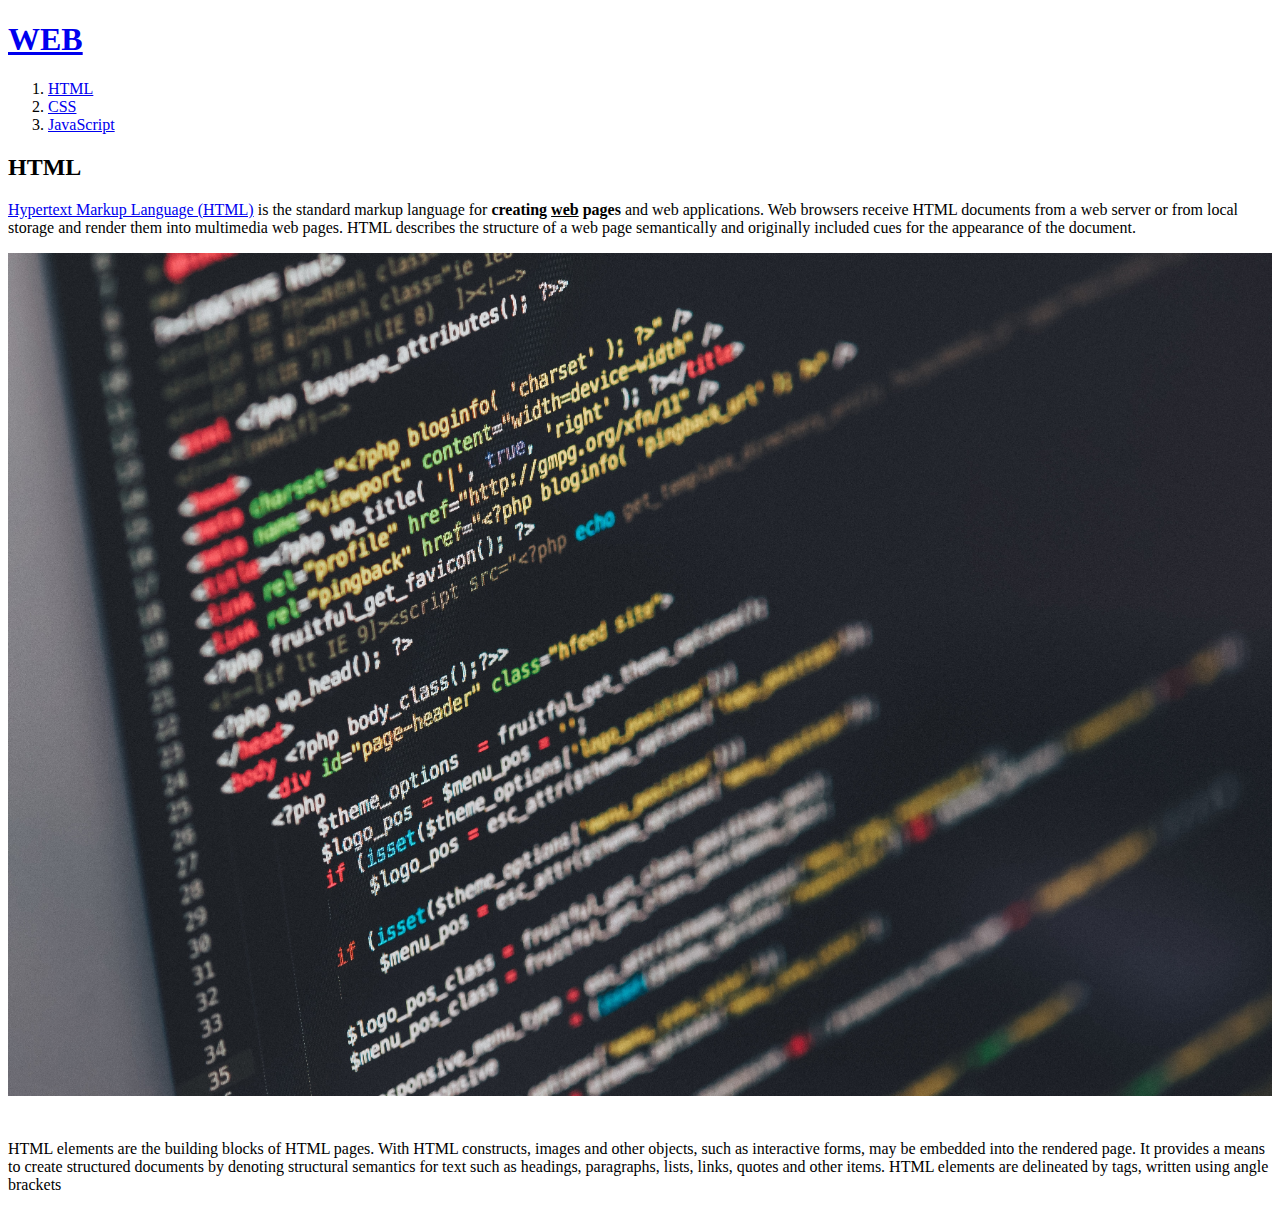
==== 1.html @ 372981c4 "first version" ====
<!doctype html>
<html>
<head>
  <title>WEB1-html</title>
  <meta charset="utf-8">
</head>
<body>
  <h1><a href="index.html">WEB</a></h1>
  <ol>
    <li><a href="1.html">HTML</a></li>
    <li><a href="2.html">CSS</a></li>
    <li><a href="3.html">JavaScript</a></li>
  </ol>


  <h2> HTML</h2>
  <p><a href="https://www.w3.org/TR/2011/WD-html5-20110405/" target="_blank" title="html5 spcification">Hypertext Markup Language (HTML)</a> is the standard markup
  language for <strong> creating <u>web</u> pages </strong> and web applications. Web browsers receive HTML documents from a web server or from local storage and render them into multimedia web pages. HTML describes the structure of a web page semantically and originally included cues for the appearance of the document. </p>
  <img src="coding.jpg" width="100%">
  <p style="margin-top:40px">HTML elements are the building blocks of HTML pages. With HTML constructs, images and other objects, such as interactive forms, may be embedded into the rendered page. It provides a means to create structured documents by denoting structural semantics for text such as headings, paragraphs, lists, links, quotes and other items. HTML elements are delineated by tags, written using angle brackets</p>
</body>
</ html>
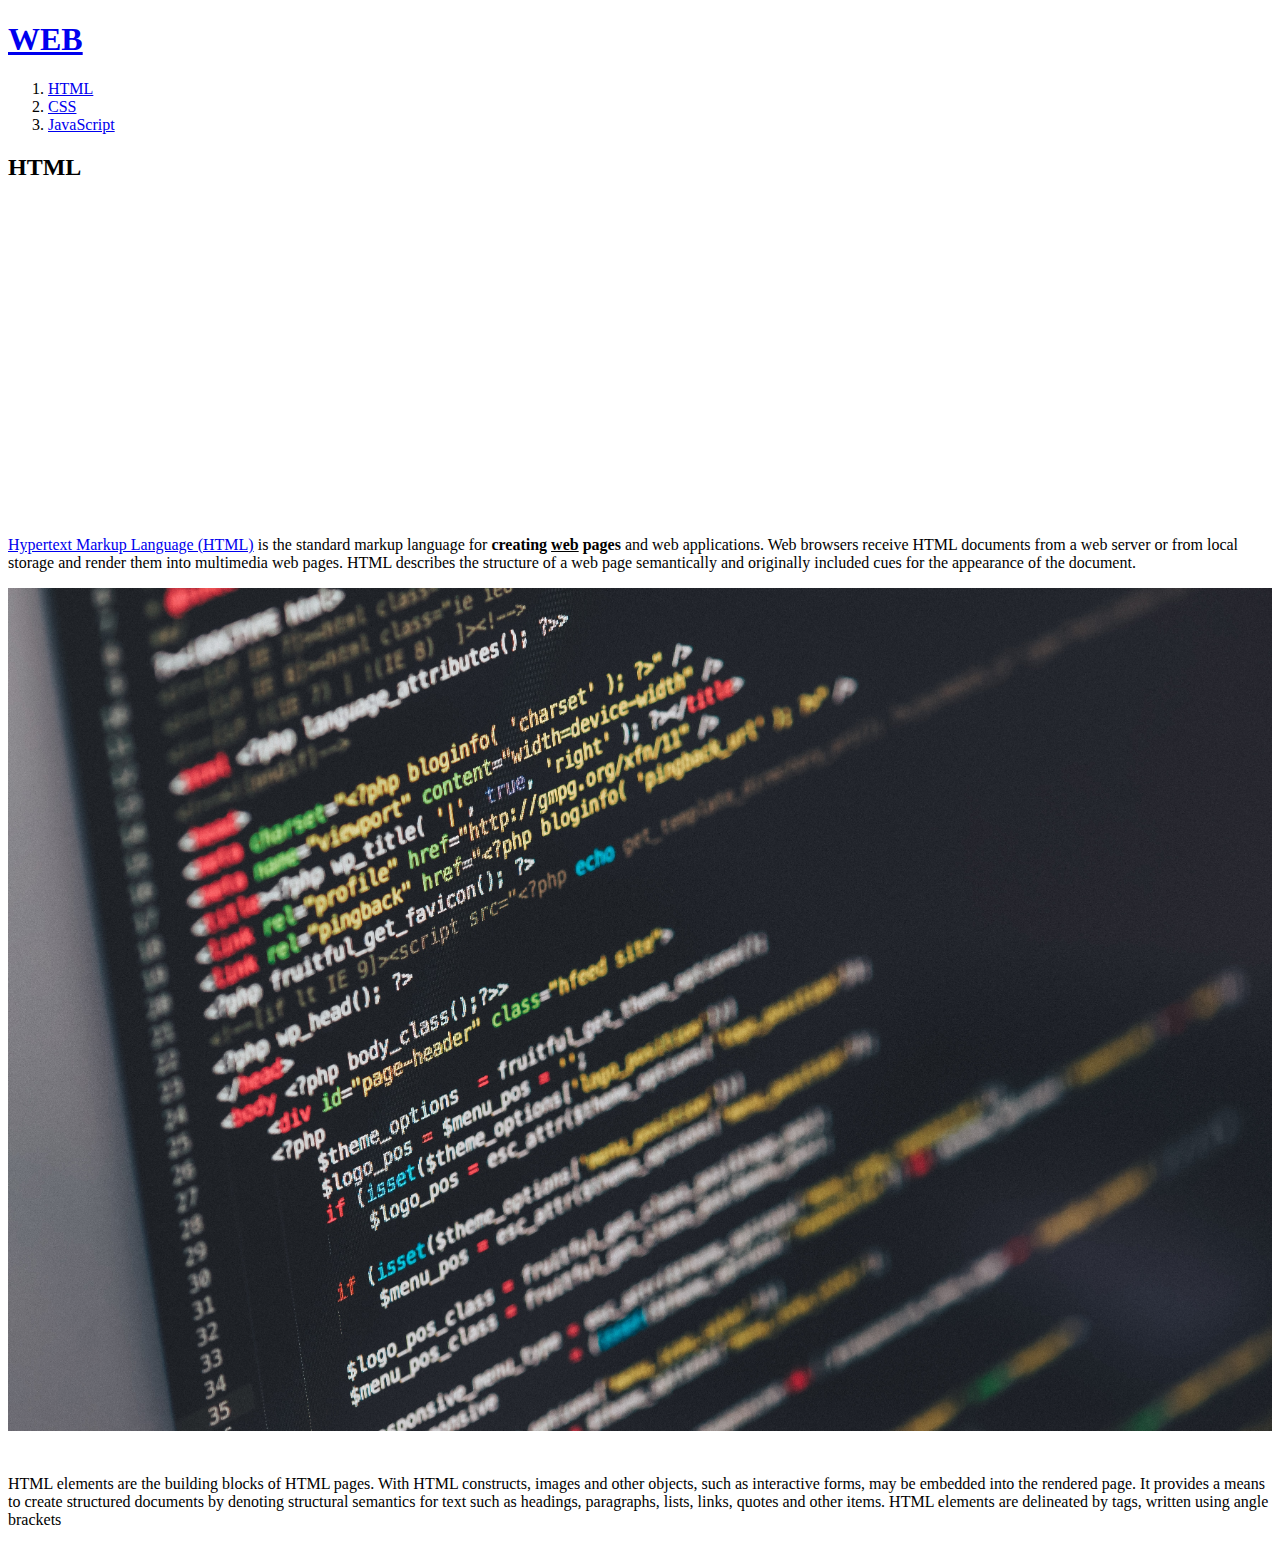
==== commit 36bf5f1c: "second version" ====
--- a/1.html
+++ b/1.html
@@ -14,9 +14,49 @@
 
 
   <h2> HTML</h2>
+  <p>
+    <iframe width="560" height="315" src="https://www.youtube.com/embed/tZooW6PritE" frameborder="0" allow="accelerometer; autoplay; encrypted-media; gyroscope; picture-in-picture" allowfullscreen></iframe>
+  </p>
+
   <p><a href="https://www.w3.org/TR/2011/WD-html5-20110405/" target="_blank" title="html5 spcification">Hypertext Markup Language (HTML)</a> is the standard markup
   language for <strong> creating <u>web</u> pages </strong> and web applications. Web browsers receive HTML documents from a web server or from local storage and render them into multimedia web pages. HTML describes the structure of a web page semantically and originally included cues for the appearance of the document. </p>
   <img src="coding.jpg" width="100%">
   <p style="margin-top:40px">HTML elements are the building blocks of HTML pages. With HTML constructs, images and other objects, such as interactive forms, may be embedded into the rendered page. It provides a means to create structured documents by denoting structural semantics for text such as headings, paragraphs, lists, links, quotes and other items. HTML elements are delineated by tags, written using angle brackets</p>
+  <p>
+    <div id="disqus_thread"></div>
+<script>
+
+/**
+*  RECOMMENDED CONFIGURATION VARIABLES: EDIT AND UNCOMMENT THE SECTION BELOW TO INSERT DYNAMIC VALUES FROM YOUR PLATFORM OR CMS.
+*  LEARN WHY DEFINING THESE VARIABLES IS IMPORTANT: https://disqus.com/admin/universalcode/#configuration-variables*/
+/*
+var disqus_config = function () {
+this.page.url = PAGE_URL;  // Replace PAGE_URL with your page's canonical URL variable
+this.page.identifier = PAGE_IDENTIFIER; // Replace PAGE_IDENTIFIER with your page's unique identifier variable
+};
+*/
+(function() { // DON'T EDIT BELOW THIS LINE
+var d = document, s = d.createElement('script');
+s.src = 'https://web1-mpujts7agt.disqus.com/embed.js';
+s.setAttribute('data-timestamp', +new Date());
+(d.head || d.body).appendChild(s);
+})();
+</script>
+<noscript>Please enable JavaScript to view the <a href="https://disqus.com/?ref_noscript">comments powered by Disqus.</a></noscript>
+
+  </p>
+  <!--Start of Tawk.to Script-->
+<script type="text/javascript">
+var Tawk_API=Tawk_API||{}, Tawk_LoadStart=new Date();
+(function(){
+var s1=document.createElement("script"),s0=document.getElementsByTagName("script")[0];
+s1.async=true;
+s1.src='https://embed.tawk.to/5d66030777aa790be33116a0/default';
+s1.charset='UTF-8';
+s1.setAttribute('crossorigin','*');
+s0.parentNode.insertBefore(s1,s0);
+})();
+</script>
+<!--End of Tawk.to Script-->
 </body>
 </ html>
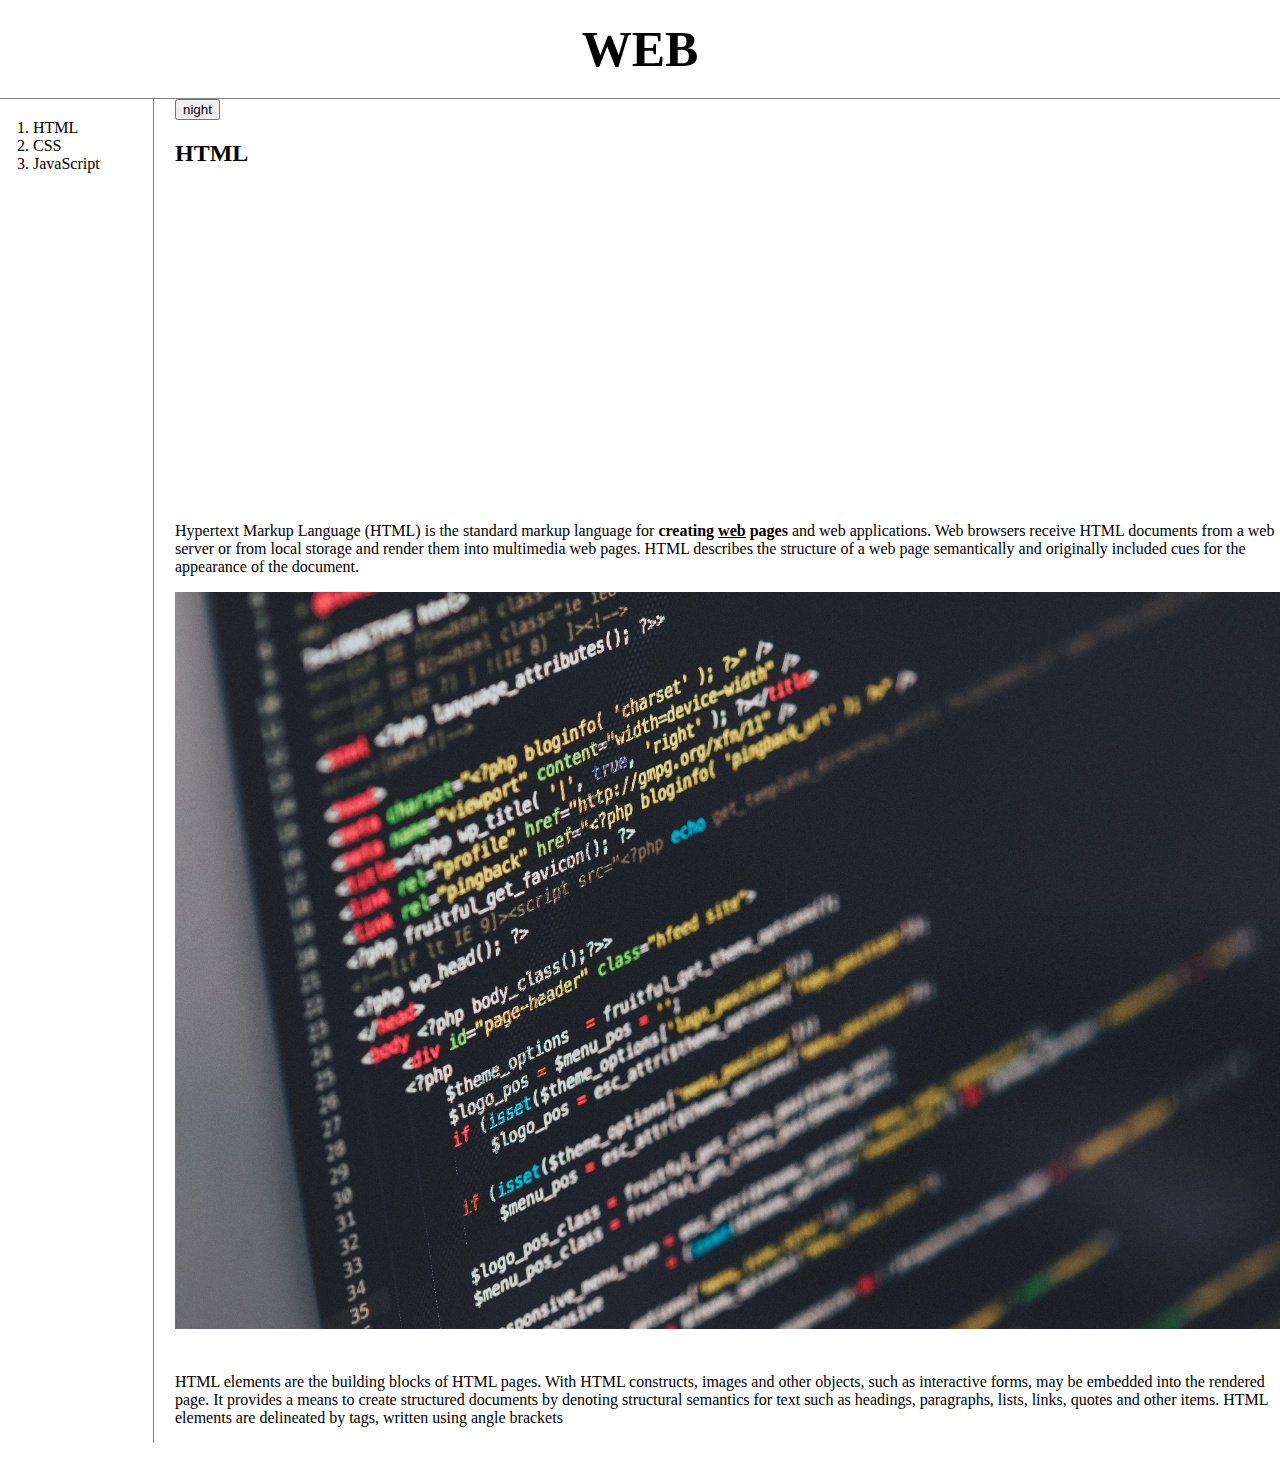
==== commit d1565c2c: "final version" ====
--- a/1.html
+++ b/1.html
@@ -3,26 +3,45 @@
 <head>
   <title>WEB1-html</title>
   <meta charset="utf-8">
+  <!-- Global site tag (gtag.js) - Google Analytics -->
+<script async src="https://www.googletagmanager.com/gtag/js?id=UA-146582755-1"></script>
+<script>
+  window.dataLayer = window.dataLayer || [];
+  function gtag(){dataLayer.push(arguments);}
+  gtag('js', new Date());
+
+  gtag('config', 'UA-146582755-1');
+</script>
+<link rel="stylesheet" href="style.css">
+<script src="colors.js"></script>
+<script src="https://ajax.googleapis.com/ajax/libs/jquery/3.4.1/jquery.min.js"></script>
 </head>
 <body>
+
   <h1><a href="index.html">WEB</a></h1>
+<div id="grid">
   <ol>
     <li><a href="1.html">HTML</a></li>
     <li><a href="2.html">CSS</a></li>
     <li><a href="3.html">JavaScript</a></li>
   </ol>
 
+  <div id="article">
+    <input type="button" value="night" onclick="
+      nightDayHandler(this);
+    ">
+    <h2> HTML</h2>
+    <p>
+      <iframe width="560" height="315" src="https://www.youtube.com/embed/tZooW6PritE" frameborder="0" allow="accelerometer; autoplay; encrypted-media; gyroscope; picture-in-picture" allowfullscreen></iframe>
+    </p>
 
-  <h2> HTML</h2>
-  <p>
-    <iframe width="560" height="315" src="https://www.youtube.com/embed/tZooW6PritE" frameborder="0" allow="accelerometer; autoplay; encrypted-media; gyroscope; picture-in-picture" allowfullscreen></iframe>
-  </p>
-
-  <p><a href="https://www.w3.org/TR/2011/WD-html5-20110405/" target="_blank" title="html5 spcification">Hypertext Markup Language (HTML)</a> is the standard markup
-  language for <strong> creating <u>web</u> pages </strong> and web applications. Web browsers receive HTML documents from a web server or from local storage and render them into multimedia web pages. HTML describes the structure of a web page semantically and originally included cues for the appearance of the document. </p>
-  <img src="coding.jpg" width="100%">
-  <p style="margin-top:40px">HTML elements are the building blocks of HTML pages. With HTML constructs, images and other objects, such as interactive forms, may be embedded into the rendered page. It provides a means to create structured documents by denoting structural semantics for text such as headings, paragraphs, lists, links, quotes and other items. HTML elements are delineated by tags, written using angle brackets</p>
-  <p>
+    <p><a href="https://www.w3.org/TR/2011/WD-html5-20110405/" target="_blank" title="html5 spcification">Hypertext Markup Language (HTML)</a> is the standard markup
+    language for <strong> creating <u>web</u> pages </strong> and web applications. Web browsers receive HTML documents from a web server or from local storage and render them into multimedia web pages. HTML describes the structure of a web page semantically and originally included cues for the appearance of the document. </p>
+    <img src="coding.jpg" width="100%">
+    <p style="margin-top:40px">HTML elements are the building blocks of HTML pages. With HTML constructs, images and other objects, such as interactive forms, may be embedded into the rendered page. It provides a means to create structured documents by denoting structural semantics for text such as headings, paragraphs, lists, links, quotes and other items. HTML elements are delineated by tags, written using angle brackets</p>
+    <p>
+  </div>
+</div>
     <div id="disqus_thread"></div>
 <script>
 
--- a/style.css
+++ b/style.css
@@ -0,0 +1,43 @@
+body{
+margin: 0;
+}
+a{
+color:black;
+text-decoration: none;
+}
+
+h1{
+  font-size: 50px;
+  text-align: center;
+  border-bottom:1px solid gray;
+  margin:0;
+  padding:20px;
+
+}
+ #grid ol{
+  border-right:1px solid gray;
+  width:100px;
+  margin:0;
+  padding:20px;
+  padding-left:33px;
+}
+
+#grid{
+  display : grid;
+  grid-template-columns: 150px 1fr;
+}
+#article{
+    padding-left:25px;
+}
+
+@media(max-width:800px){
+  #grid{
+    display: block;
+  }
+#grid ol{
+    border-right: none;
+  }
+  h1{
+      border-bottom:none;
+  }
+}
